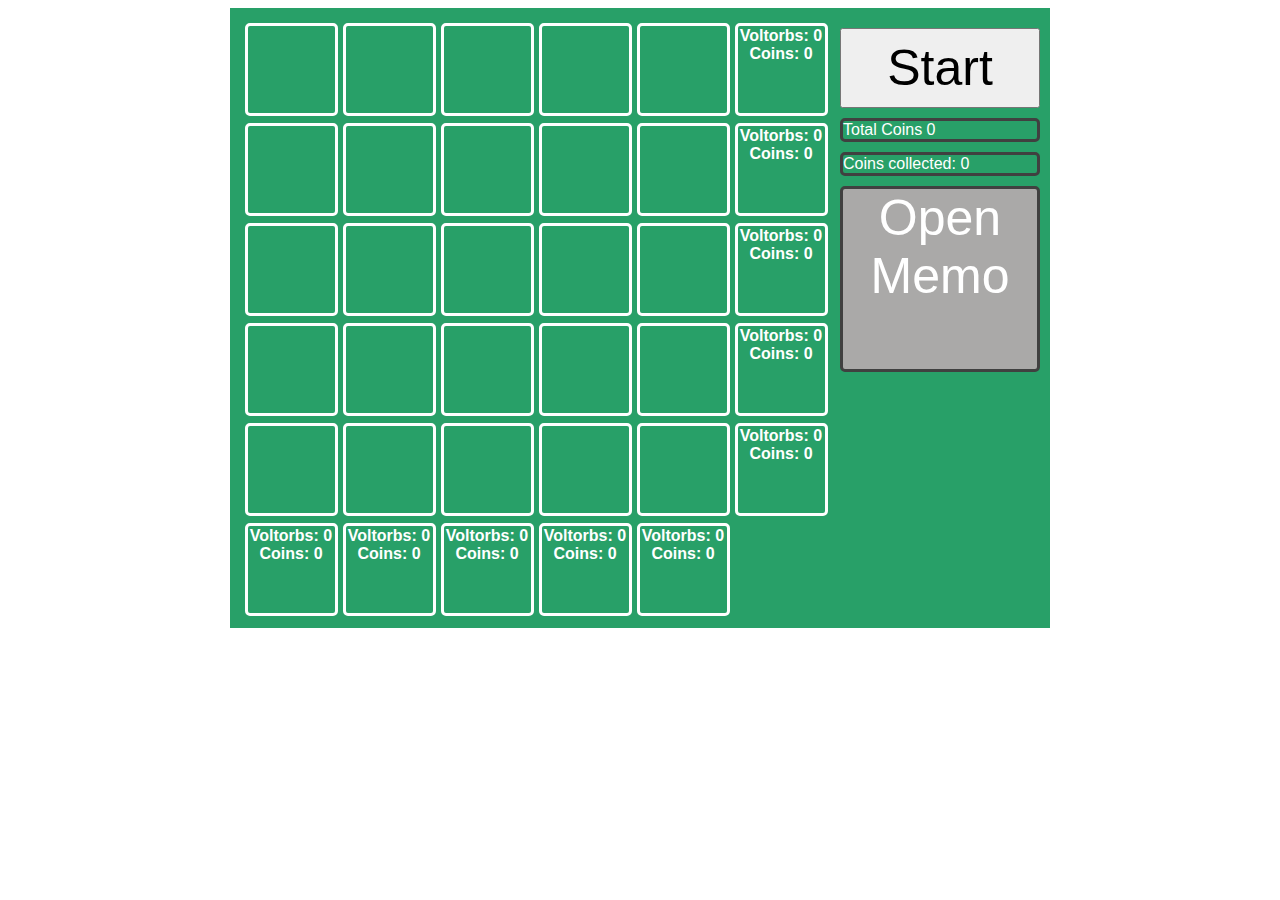
==== Voltorb.html @ 54459462 "Initial upload" ====
<!DOCTYPE html>
 <html>

 <head>
     <script src="javascript/jquery3.5.1.js"></script>
     <script src="Javascript/Voltorb.js"></script>
     <link rel="stylesheet" href="Voltorb_style.css">
 </head>

 <body>
     <div id="voltorb_game">
         <div id="grid">
             <table id="numGrid">
                 <tr id="row1">
                     <th class="playfield" id="block00"></th>
                     <th class="playfield" id="block01"></th>
                     <th class="playfield" id="block02"></th>
                     <th class="playfield" id="block03"></th>
                     <th class="playfield" id="block04"></th>
                     <th id="head1">Voltorbs: 0 Coins: 0</th>
                 </tr>
                 <tr id="row2">
                     <th class="playfield" id="block05"></th>
                     <th class="playfield" id="block06"></th>
                     <th class="playfield" id="block07"></th>
                     <th class="playfield" id="block08"></th>
                     <th class="playfield" id="block09"></th>
                     <th id="head2">Voltorbs: 0 Coins: 0</th>
                 </tr>
                 <tr id="row3">
                     <th class="playfield" id="block10"></th>
                     <th class="playfield" id="block11"></th>
                     <th class="playfield" id="block12"></th>
                     <th class="playfield" id="block13"></th>
                     <th class="playfield" id="block14"></th>
                     <th id="head3">Voltorbs: 0 Coins: 0</th>
                 </tr>
                 <tr id="row4">
                     <th class="playfield" id="block15"></th>
                     <th class="playfield" id="block16"></th>
                     <th class="playfield" id="block17"></th>
                     <th class="playfield" id="block18"></th>
                     <th class="playfield" id="block19"></th>
                     <th id="head4">Voltorbs: 0 Coins: 0</th>
                 </tr>
                 <tr id="row5">
                     <th class="playfield" id="block20"></th>
                     <th class="playfield" id="block21"></th>
                     <th class="playfield" id="block22"></th>
                     <th class="playfield" id="block23"></th>
                     <th class="playfield" id="block24"></th>
                     <th id="head5">Voltorbs: 0 Coins: 0</th>
                 </tr>
                 <tr id="row6">
                     <th id="head6">Voltorbs: 0 Coins: 0</th>
                     <th id="head7">Voltorbs: 0 Coins: 0</th>
                     <th id="head8">Voltorbs: 0 Coins: 0</th>
                     <th id="head9">Voltorbs: 0 Coins: 0</th>
                     <th id="head10">Voltorbs: 0 Coins: 0</th>
                 </tr>
             </table>
         </div>
         <div id="scoreTab">
             <button class="Btn" id="startbtn">Start</button>
             <div class="coinCounter" id="TotalCoins">Total Coins 0</div>
             <div class="coinCounter" id="RoundCoins">Coins collected: 0</div>
             <div class="coinCounter" id="memo">Open Memo</div>
             <div class="coinCounter" id="memopick" style="display: none;">
                 <div class="memopick_inner">0</div>
                 <div class="memopick_inner">1</div>
                 <div class="memopick_inner">2</div>
                 <div class="memopick_inner">3</div>
             </div>
         </div>
     </div>
 </body>

 </html>
---- Voltorb_style.css ----
#voltorb_game {
    background-color: #28a068;
    margin: auto;
    height: 600px;
    width: 800px;
    padding: 10px;
    font-family: sans-serif;
}

#numGrid {
    float: left;
    margin-bottom: 10px;
}

#numGrid tr th{
    border: solid;
    border-color: white;
    border-radius: 5px;
    height: 85px;
    width: 85px;
    margin: 2.5px;
    display: inline-block;
    color: white;
}

#scoreTab{
    float: right;
    width: 25%;
}

#memo{
    height: 180px;
    background-color: #aaa9a8;
    font-size: 50px;
    text-align: center;
}

#memopick{
    height: 180px;
    background-color: #c77351;
    font-size: 50px;
    text-align: center;
}

.coinCounter{
/*    display: inline-block;*/
    margin: auto;
    margin-top: 10px;
    border-style: solid;
    border-color: #404040;
    border-radius: 5px;
    color: white;
    width: 97%;
}

.Btn{
    display: block;
    margin: auto;
    margin-top: 10px;
    width: 100%;
    height: 80px;
    font-size: 50px;
}

.memopick_inner{
    width: 45%;
    height: 45%;
    float: left;
    line-height: 150%;
    border-style: solid;
    border-color: #404040;
    margin: 1px;
}
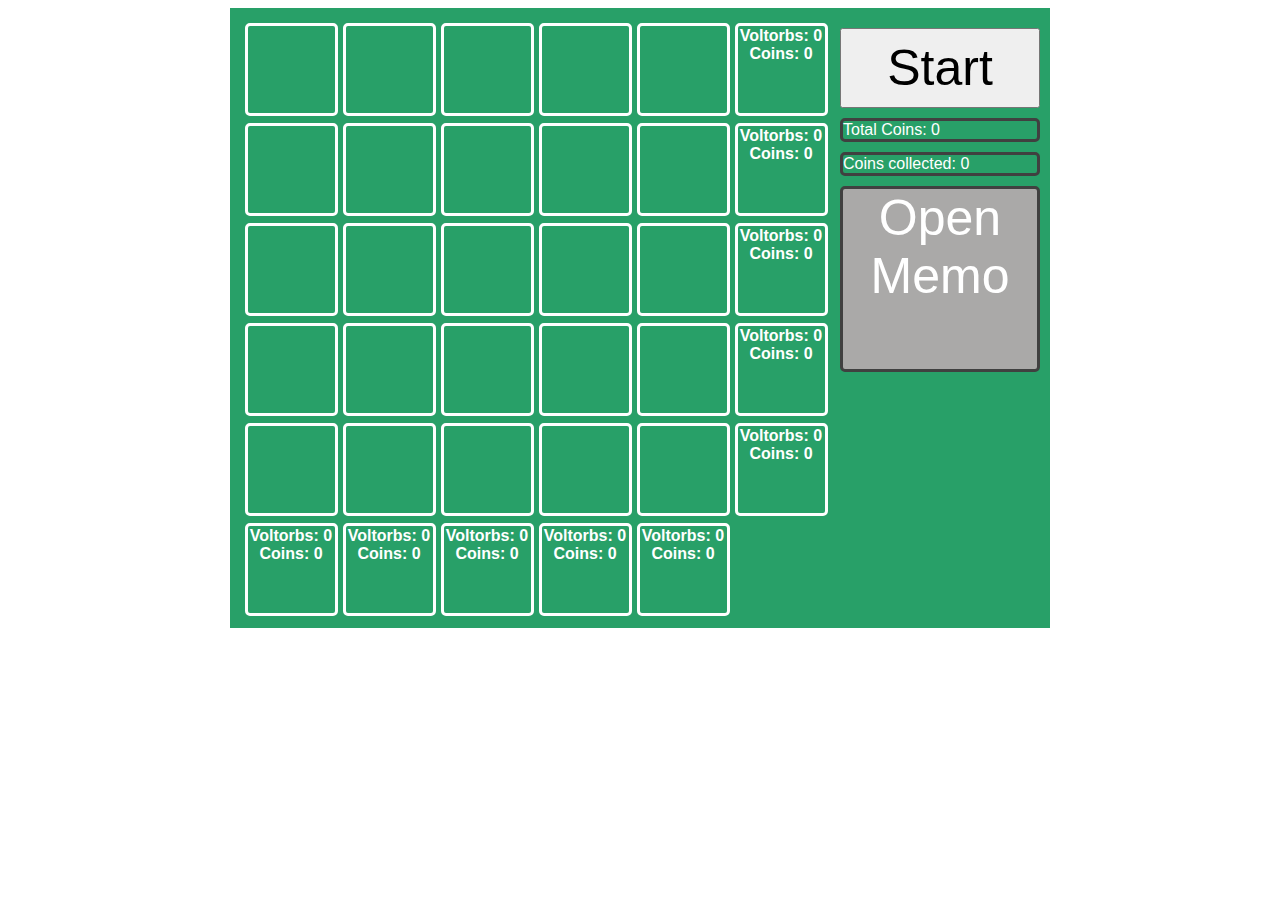
==== commit d075f5f4: "split javascript into functions" ====
--- a/Voltorb.html
+++ b/Voltorb.html
@@ -1,78 +1,78 @@
- <!DOCTYPE html>
- <html>
-
- <head>
-     <script src="javascript/jquery3.5.1.js"></script>
-     <script src="Javascript/Voltorb.js"></script>
-     <link rel="stylesheet" href="Voltorb_style.css">
- </head>
-
- <body>
-     <div id="voltorb_game">
-         <div id="grid">
-             <table id="numGrid">
-                 <tr id="row1">
-                     <th class="playfield" id="block00"></th>
-                     <th class="playfield" id="block01"></th>
-                     <th class="playfield" id="block02"></th>
-                     <th class="playfield" id="block03"></th>
-                     <th class="playfield" id="block04"></th>
-                     <th id="head1">Voltorbs: 0 Coins: 0</th>
-                 </tr>
-                 <tr id="row2">
-                     <th class="playfield" id="block05"></th>
-                     <th class="playfield" id="block06"></th>
-                     <th class="playfield" id="block07"></th>
-                     <th class="playfield" id="block08"></th>
-                     <th class="playfield" id="block09"></th>
-                     <th id="head2">Voltorbs: 0 Coins: 0</th>
-                 </tr>
-                 <tr id="row3">
-                     <th class="playfield" id="block10"></th>
-                     <th class="playfield" id="block11"></th>
-                     <th class="playfield" id="block12"></th>
-                     <th class="playfield" id="block13"></th>
-                     <th class="playfield" id="block14"></th>
-                     <th id="head3">Voltorbs: 0 Coins: 0</th>
-                 </tr>
-                 <tr id="row4">
-                     <th class="playfield" id="block15"></th>
-                     <th class="playfield" id="block16"></th>
-                     <th class="playfield" id="block17"></th>
-                     <th class="playfield" id="block18"></th>
-                     <th class="playfield" id="block19"></th>
-                     <th id="head4">Voltorbs: 0 Coins: 0</th>
-                 </tr>
-                 <tr id="row5">
-                     <th class="playfield" id="block20"></th>
-                     <th class="playfield" id="block21"></th>
-                     <th class="playfield" id="block22"></th>
-                     <th class="playfield" id="block23"></th>
-                     <th class="playfield" id="block24"></th>
-                     <th id="head5">Voltorbs: 0 Coins: 0</th>
-                 </tr>
-                 <tr id="row6">
-                     <th id="head6">Voltorbs: 0 Coins: 0</th>
-                     <th id="head7">Voltorbs: 0 Coins: 0</th>
-                     <th id="head8">Voltorbs: 0 Coins: 0</th>
-                     <th id="head9">Voltorbs: 0 Coins: 0</th>
-                     <th id="head10">Voltorbs: 0 Coins: 0</th>
-                 </tr>
-             </table>
-         </div>
-         <div id="scoreTab">
-             <button class="Btn" id="startbtn">Start</button>
-             <div class="coinCounter" id="TotalCoins">Total Coins 0</div>
-             <div class="coinCounter" id="RoundCoins">Coins collected: 0</div>
-             <div class="coinCounter" id="memo">Open Memo</div>
-             <div class="coinCounter" id="memopick" style="display: none;">
-                 <div class="memopick_inner">0</div>
-                 <div class="memopick_inner">1</div>
-                 <div class="memopick_inner">2</div>
-                 <div class="memopick_inner">3</div>
-             </div>
-         </div>
-     </div>
- </body>
-
- </html>
+ <!DOCTYPE html>
+ <html>
+
+ <head>
+     <script src="javascript/jquery3.5.1.js"></script>
+     <script src="Javascript/Voltorb.js"></script>
+     <link rel="stylesheet" href="Voltorb_style.css">
+ </head>
+
+ <body>
+     <div id="voltorb_game">
+         <div id="grid">
+             <table id="numGrid">
+                 <tr id="row1">
+                     <th class="playfield" id="block00"></th>
+                     <th class="playfield" id="block01"></th>
+                     <th class="playfield" id="block02"></th>
+                     <th class="playfield" id="block03"></th>
+                     <th class="playfield" id="block04"></th>
+                     <th id="head1">Voltorbs: 0 Coins: 0</th>
+                 </tr>
+                 <tr id="row2">
+                     <th class="playfield" id="block05"></th>
+                     <th class="playfield" id="block06"></th>
+                     <th class="playfield" id="block07"></th>
+                     <th class="playfield" id="block08"></th>
+                     <th class="playfield" id="block09"></th>
+                     <th id="head2">Voltorbs: 0 Coins: 0</th>
+                 </tr>
+                 <tr id="row3">
+                     <th class="playfield" id="block10"></th>
+                     <th class="playfield" id="block11"></th>
+                     <th class="playfield" id="block12"></th>
+                     <th class="playfield" id="block13"></th>
+                     <th class="playfield" id="block14"></th>
+                     <th id="head3">Voltorbs: 0 Coins: 0</th>
+                 </tr>
+                 <tr id="row4">
+                     <th class="playfield" id="block15"></th>
+                     <th class="playfield" id="block16"></th>
+                     <th class="playfield" id="block17"></th>
+                     <th class="playfield" id="block18"></th>
+                     <th class="playfield" id="block19"></th>
+                     <th id="head4">Voltorbs: 0 Coins: 0</th>
+                 </tr>
+                 <tr id="row5">
+                     <th class="playfield" id="block20"></th>
+                     <th class="playfield" id="block21"></th>
+                     <th class="playfield" id="block22"></th>
+                     <th class="playfield" id="block23"></th>
+                     <th class="playfield" id="block24"></th>
+                     <th id="head5">Voltorbs: 0 Coins: 0</th>
+                 </tr>
+                 <tr id="row6">
+                     <th id="head6">Voltorbs: 0 Coins: 0</th>
+                     <th id="head7">Voltorbs: 0 Coins: 0</th>
+                     <th id="head8">Voltorbs: 0 Coins: 0</th>
+                     <th id="head9">Voltorbs: 0 Coins: 0</th>
+                     <th id="head10">Voltorbs: 0 Coins: 0</th>
+                 </tr>
+             </table>
+         </div>
+         <div id="scoreTab">
+             <button class="Btn" id="startbtn">Start</button>
+             <div class="coinCounter" id="TotalCoins">Total Coins: 0</div>
+             <div class="coinCounter" id="RoundCoins">Coins collected: 0</div>
+             <div class="coinCounter" id="memo">Open Memo</div>
+             <div class="coinCounter" id="memopick" style="display: none;">
+                 <div class="memopick_inner">0</div>
+                 <div class="memopick_inner">1</div>
+                 <div class="memopick_inner">2</div>
+                 <div class="memopick_inner">3</div>
+             </div>
+         </div>
+     </div>
+ </body>
+
+ </html>
--- a/Voltorb_style.css
+++ b/Voltorb_style.css
@@ -1,73 +1,73 @@
-#voltorb_game {
-    background-color: #28a068;
-    margin: auto;
-    height: 600px;
-    width: 800px;
-    padding: 10px;
-    font-family: sans-serif;
-}
-
-#numGrid {
-    float: left;
-    margin-bottom: 10px;
-}
-
-#numGrid tr th{
-    border: solid;
-    border-color: white;
-    border-radius: 5px;
-    height: 85px;
-    width: 85px;
-    margin: 2.5px;
-    display: inline-block;
-    color: white;
-}
-
-#scoreTab{
-    float: right;
-    width: 25%;
-}
-
-#memo{
-    height: 180px;
-    background-color: #aaa9a8;
-    font-size: 50px;
-    text-align: center;
-}
-
-#memopick{
-    height: 180px;
-    background-color: #c77351;
-    font-size: 50px;
-    text-align: center;
-}
-
-.coinCounter{
-/*    display: inline-block;*/
-    margin: auto;
-    margin-top: 10px;
-    border-style: solid;
-    border-color: #404040;
-    border-radius: 5px;
-    color: white;
-    width: 97%;
-}
-
-.Btn{
-    display: block;
-    margin: auto;
-    margin-top: 10px;
-    width: 100%;
-    height: 80px;
-    font-size: 50px;
-}
-
-.memopick_inner{
-    width: 45%;
-    height: 45%;
-    float: left;
-    line-height: 150%;
-    border-style: solid;
-    border-color: #404040;
-    margin: 1px;
-}
+#voltorb_game {
+    background-color: #28a068;
+    margin: auto;
+    height: 600px;
+    width: 800px;
+    padding: 10px;
+    font-family: sans-serif;
+}
+
+#numGrid {
+    float: left;
+    margin-bottom: 10px;
+}
+
+#numGrid tr th{
+    border: solid;
+    border-color: white;
+    border-radius: 5px;
+    height: 85px;
+    width: 85px;
+    margin: 2.5px;
+    display: inline-block;
+    color: white;
+}
+
+#scoreTab{
+    float: right;
+    width: 25%;
+}
+
+#memo{
+    height: 180px;
+    background-color: #aaa9a8;
+    font-size: 50px;
+    text-align: center;
+}
+
+#memopick{
+    height: 180px;
+    background-color: #c77351;
+    font-size: 50px;
+    text-align: center;
+}
+
+.coinCounter{
+/*    display: inline-block;*/
+    margin: auto;
+    margin-top: 10px;
+    border-style: solid;
+    border-color: #404040;
+    border-radius: 5px;
+    color: white;
+    width: 97%;
+}
+
+.Btn{
+    display: block;
+    margin: auto;
+    margin-top: 10px;
+    width: 100%;
+    height: 80px;
+    font-size: 50px;
+}
+
+.memopick_inner{
+    width: 45%;
+    height: 45%;
+    float: left;
+    line-height: 150%;
+    border-style: solid;
+    border-color: #404040;
+    margin: 1px;
+}
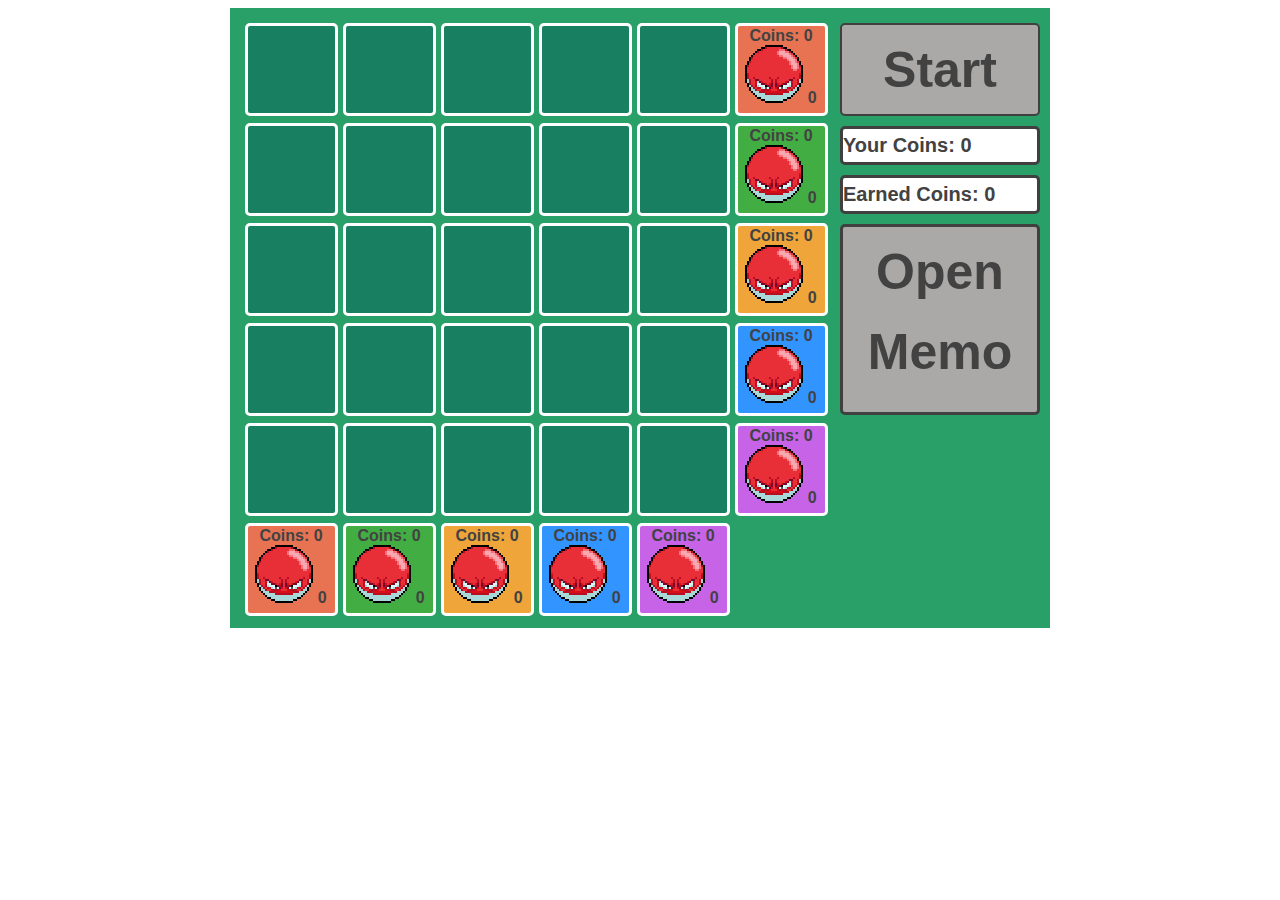
==== commit dd2e3985: "Major overhaul to UI" ====
--- a/Voltorb.html
+++ b/Voltorb.html
@@ -12,66 +12,75 @@
          <div id="grid">
              <table id="numGrid">
                  <tr id="row1">
-                     <th class="playfield" id="block00"></th>
-                     <th class="playfield" id="block01"></th>
-                     <th class="playfield" id="block02"></th>
-                     <th class="playfield" id="block03"></th>
-                     <th class="playfield" id="block04"></th>
-                     <th id="head1">Voltorbs: 0 Coins: 0</th>
+                     <td class="playfield" id="block00">
+<!--
+                         <div class="voltorb"><img src="Images/Voltorb_Gold.png"/></div>
+                         <div class="one">1</div>
+                         <div class="two">2</div>
+                         <div class="three">3</div>
+-->
+                     </td>
+                     <td class="playfield" id="block01"></td>
+                     <td class="playfield" id="block02"></td>
+                     <td class="playfield" id="block03"></td>
+                     <td class="playfield" id="block04"></td>
+                     <th id="head1">Coins: 0 <img src="Images/Voltorb.png"/> 0 </th>
                  </tr>
                  <tr id="row2">
-                     <th class="playfield" id="block05"></th>
-                     <th class="playfield" id="block06"></th>
-                     <th class="playfield" id="block07"></th>
-                     <th class="playfield" id="block08"></th>
-                     <th class="playfield" id="block09"></th>
-                     <th id="head2">Voltorbs: 0 Coins: 0</th>
+                     <td class="playfield" id="block05"></td>
+                     <td class="playfield" id="block06"></td>
+                     <td class="playfield" id="block07"></td>
+                     <td class="playfield" id="block08"></td>
+                     <td class="playfield" id="block09"></td>
+                     <th id="head2">Coins: 0 <img src="Images/Voltorb.png"/> 0 </th>
                  </tr>
                  <tr id="row3">
-                     <th class="playfield" id="block10"></th>
-                     <th class="playfield" id="block11"></th>
-                     <th class="playfield" id="block12"></th>
-                     <th class="playfield" id="block13"></th>
-                     <th class="playfield" id="block14"></th>
-                     <th id="head3">Voltorbs: 0 Coins: 0</th>
+                     <td class="playfield" id="block10"></td>
+                     <td class="playfield" id="block11"></td>
+                     <td class="playfield" id="block12"></td>
+                     <td class="playfield" id="block13"></td>
+                     <td class="playfield" id="block14"></td>
+                     <th id="head3">Coins: 0 <img src="Images/Voltorb.png"/> 0 </th>
                  </tr>
                  <tr id="row4">
-                     <th class="playfield" id="block15"></th>
-                     <th class="playfield" id="block16"></th>
-                     <th class="playfield" id="block17"></th>
-                     <th class="playfield" id="block18"></th>
-                     <th class="playfield" id="block19"></th>
-                     <th id="head4">Voltorbs: 0 Coins: 0</th>
+                     <td class="playfield" id="block15"></td>
+                     <td class="playfield" id="block16"></td>
+                     <td class="playfield" id="block17"></td>
+                     <td class="playfield" id="block18"></td>
+                     <td class="playfield" id="block19"></td>
+                     <th id="head4">Coins: 0 <img src="Images/Voltorb.png"/> 0 </th>
                  </tr>
                  <tr id="row5">
-                     <th class="playfield" id="block20"></th>
-                     <th class="playfield" id="block21"></th>
-                     <th class="playfield" id="block22"></th>
-                     <th class="playfield" id="block23"></th>
-                     <th class="playfield" id="block24"></th>
-                     <th id="head5">Voltorbs: 0 Coins: 0</th>
+                     <td class="playfield" id="block20"></td>
+                     <td class="playfield" id="block21"></td>
+                     <td class="playfield" id="block22"></td>
+                     <td class="playfield" id="block23"></td>
+                     <td class="playfield" id="block24"></td>
+                     <th id="head5">Coins: 0 <img src="Images/Voltorb.png"/> 0 </th>
                  </tr>
                  <tr id="row6">
-                     <th id="head6">Voltorbs: 0 Coins: 0</th>
-                     <th id="head7">Voltorbs: 0 Coins: 0</th>
-                     <th id="head8">Voltorbs: 0 Coins: 0</th>
-                     <th id="head9">Voltorbs: 0 Coins: 0</th>
-                     <th id="head10">Voltorbs: 0 Coins: 0</th>
+                     <th id="head6">Coins: 0 <img src="Images/Voltorb.png"/> 0 </th>
+                     <th id="head7">Coins: 0 <img src="Images/Voltorb.png"/> 0 </th>
+                     <th id="head8">Coins: 0 <img src="Images/Voltorb.png"/> 0 </th>
+                     <th id="head9">Coins: 0 <img src="Images/Voltorb.png"/> 0 </th>
+                     <th id="head10">Coins: 0 <img src="Images/Voltorb.png"/> 0 </th>
                  </tr>
              </table>
          </div>
          <div id="scoreTab">
-             <button class="Btn" id="startbtn">Start</button>
-             <div class="coinCounter" id="TotalCoins">Total Coins: 0</div>
-             <div class="coinCounter" id="RoundCoins">Coins collected: 0</div>
+             <button class="startBtn" id="startbtn">Start</button>
+             <div class="coinCounter" id="TotalCoins">Your Coins: 0</div>
+             <div class="coinCounter" id="RoundCoins">Earned Coins: 0</div>
              <div class="coinCounter" id="memo">Open Memo</div>
              <div class="coinCounter" id="memopick" style="display: none;">
-                 <div class="memopick_inner">0</div>
+                 <div class="memopick_inner"><img src="Images/Voltorb.png"/></div>
                  <div class="memopick_inner">1</div>
                  <div class="memopick_inner">2</div>
                  <div class="memopick_inner">3</div>
              </div>
          </div>
+         <div id="win"><img src="Images/Win.png"/></div>
+         <div id="lose"><img src="Images/Lose.jpg"/></div>
      </div>
  </body>
 
--- a/Voltorb_style.css
+++ b/Voltorb_style.css
@@ -12,7 +12,8 @@
     margin-bottom: 10px;
 }
 
-#numGrid tr th{
+#numGrid tr th,
+td {
     border: solid;
     border-color: white;
     border-radius: 5px;
@@ -21,53 +22,166 @@
     margin: 2.5px;
     display: inline-block;
     color: white;
+    text-align: center;
+    font-weight: bold;
+    background-color: #188060;
 }
 
-#scoreTab{
+#numGrid tr #head1, #numGrid tr #head6{
+    background-color: #e77352;
+    color: #424242;
+}
+
+#numGrid tr #head2, #numGrid tr #head7{
+    background-color: #42ad42;
+    color: #424242;
+}
+
+#numGrid tr #head3, #numGrid tr #head8{
+    background-color: #efa539;
+    color: #424242;
+}
+
+#numGrid tr #head4, #numGrid tr #head9{
+    background-color: #3194ff;
+    color: #424242;
+}
+
+#numGrid tr #head5, #numGrid tr #head10{
+    background-color: #c663e7;
+    color: #424242;
+}
+
+.playfield {
+    font-size: 40px;
+}
+
+.voltorb {
+    display: block;
+    width: 50%;
+    height: 50%;
+    float: left;
+}
+
+.voltorb img {
+    width: 90%;
+    height: 90%;
+    margin-top: 2.5px;
+    margin-left: 2.5px;
+}
+
+.one {
+    display: block;
+    float: right;
+    width: 50%;
+    height: 50%;
+    text-align: center;
+    font-size: 35px;
+    color: #f8c019;
+}
+
+.two {
+    display: block;
+    float: left;
+    width: 50%;
+    height: 50%;
+    text-align: center;
+    font-size: 35px;
+    color: #f8c019;
+    bottom: 0;
+}
+
+.three {
+    display: block;
+    float: right;
+    width: 50%;
+    height: 50%;
+    text-align: center;
+    font-size: 35px;
+    color: #f8c019;
+    bottom: 0;
+}
+
+#scoreTab {
     float: right;
     width: 25%;
 }
 
-#memo{
-    height: 180px;
+#memo {
+    height: 175px;
     background-color: #aaa9a8;
     font-size: 50px;
     text-align: center;
+    line-height: 80px;
 }
 
-#memopick{
-    height: 180px;
+#memopick {
+    height: 175px;
     background-color: #c77351;
     font-size: 50px;
     text-align: center;
+    line-height: 80px;
 }
 
-.coinCounter{
-/*    display: inline-block;*/
+#memopick img {
+    margin-top: 10px;
+}
+
+.coinCounter {
     margin: auto;
     margin-top: 10px;
     border-style: solid;
     border-color: #404040;
     border-radius: 5px;
-    color: white;
-    width: 97%;
+    color: #424242;
+    max-width: 97%;
+    background-color: white;
+    padding-top: 5px;
+    padding-bottom: 5px;
+    font-size: 20px;
+    font-weight: bold;
 }
 
-.Btn{
+.startBtn {
     display: block;
     margin: auto;
-    margin-top: 10px;
+    margin-top: 5px;
     width: 100%;
-    height: 80px;
+    height: 93px;
     font-size: 50px;
+    font-weight: bold;
+    border-style: solid;
+    border-color: #404040;
+    border-radius: 5px;
+    color: #424242;
+    background-color: #aaa9a8;
+    
 }
 
-.memopick_inner{
+.memopick_inner {
     width: 45%;
     height: 45%;
     float: left;
-    line-height: 150%;
     border-style: solid;
     border-color: #404040;
+    color: white;
     margin: 1px;
 }
+
+#lose{
+    display: none;
+}
+
+#lose img{
+    position: fixed;
+    top: 10%;  
+    right: 25%;
+    width: 500px;
+    height: 500px;}
+
+#win{
+    position: fixed;
+    top: 25%;  
+    left: 40%;
+    display: none;
+}
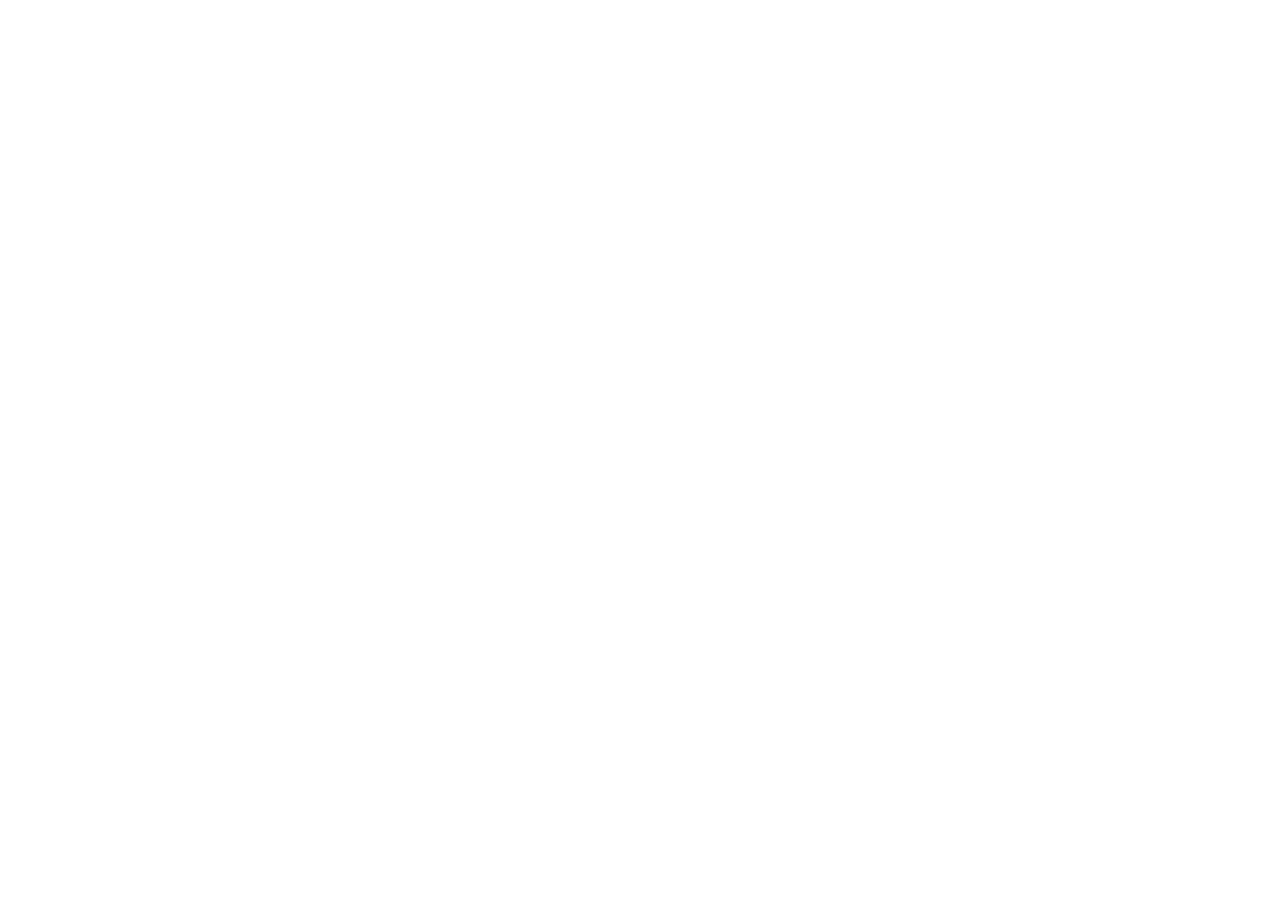
==== commit a5aa4122: "HTML is now created trough JQuery. Fixed a bug in the wincount/wincondition." ====
--- a/Voltorb.html
+++ b/Voltorb.html
@@ -3,85 +3,12 @@
 
  <head>
      <script src="javascript/jquery3.5.1.js"></script>
+     <script src="Javascript/Voltorb_Create_Html.js"></script>
      <script src="Javascript/Voltorb.js"></script>
      <link rel="stylesheet" href="Voltorb_style.css">
  </head>
 
  <body>
-     <div id="voltorb_game">
-         <div id="grid">
-             <table id="numGrid">
-                 <tr id="row1">
-                     <td class="playfield" id="block00">
-<!--
-                         <div class="voltorb"><img src="Images/Voltorb_Gold.png"/></div>
-                         <div class="one">1</div>
-                         <div class="two">2</div>
-                         <div class="three">3</div>
--->
-                     </td>
-                     <td class="playfield" id="block01"></td>
-                     <td class="playfield" id="block02"></td>
-                     <td class="playfield" id="block03"></td>
-                     <td class="playfield" id="block04"></td>
-                     <th id="head1">Coins: 0 <img src="Images/Voltorb.png"/> 0 </th>
-                 </tr>
-                 <tr id="row2">
-                     <td class="playfield" id="block05"></td>
-                     <td class="playfield" id="block06"></td>
-                     <td class="playfield" id="block07"></td>
-                     <td class="playfield" id="block08"></td>
-                     <td class="playfield" id="block09"></td>
-                     <th id="head2">Coins: 0 <img src="Images/Voltorb.png"/> 0 </th>
-                 </tr>
-                 <tr id="row3">
-                     <td class="playfield" id="block10"></td>
-                     <td class="playfield" id="block11"></td>
-                     <td class="playfield" id="block12"></td>
-                     <td class="playfield" id="block13"></td>
-                     <td class="playfield" id="block14"></td>
-                     <th id="head3">Coins: 0 <img src="Images/Voltorb.png"/> 0 </th>
-                 </tr>
-                 <tr id="row4">
-                     <td class="playfield" id="block15"></td>
-                     <td class="playfield" id="block16"></td>
-                     <td class="playfield" id="block17"></td>
-                     <td class="playfield" id="block18"></td>
-                     <td class="playfield" id="block19"></td>
-                     <th id="head4">Coins: 0 <img src="Images/Voltorb.png"/> 0 </th>
-                 </tr>
-                 <tr id="row5">
-                     <td class="playfield" id="block20"></td>
-                     <td class="playfield" id="block21"></td>
-                     <td class="playfield" id="block22"></td>
-                     <td class="playfield" id="block23"></td>
-                     <td class="playfield" id="block24"></td>
-                     <th id="head5">Coins: 0 <img src="Images/Voltorb.png"/> 0 </th>
-                 </tr>
-                 <tr id="row6">
-                     <th id="head6">Coins: 0 <img src="Images/Voltorb.png"/> 0 </th>
-                     <th id="head7">Coins: 0 <img src="Images/Voltorb.png"/> 0 </th>
-                     <th id="head8">Coins: 0 <img src="Images/Voltorb.png"/> 0 </th>
-                     <th id="head9">Coins: 0 <img src="Images/Voltorb.png"/> 0 </th>
-                     <th id="head10">Coins: 0 <img src="Images/Voltorb.png"/> 0 </th>
-                 </tr>
-             </table>
-         </div>
-         <div id="scoreTab">
-             <button class="startBtn" id="startbtn">Start</button>
-             <div class="coinCounter" id="TotalCoins">Your Coins: 0</div>
-             <div class="coinCounter" id="RoundCoins">Earned Coins: 0</div>
-             <div class="coinCounter" id="memo">Open Memo</div>
-             <div class="coinCounter" id="memopick" style="display: none;">
-                 <div class="memopick_inner"><img src="Images/Voltorb.png"/></div>
-                 <div class="memopick_inner">1</div>
-                 <div class="memopick_inner">2</div>
-                 <div class="memopick_inner">3</div>
-             </div>
-         </div>
-         <div id="win"><img src="Images/Win.png"/></div>
-         <div id="lose"><img src="Images/Lose.jpg"/></div>
-     </div>
  </body>
 
  </html>
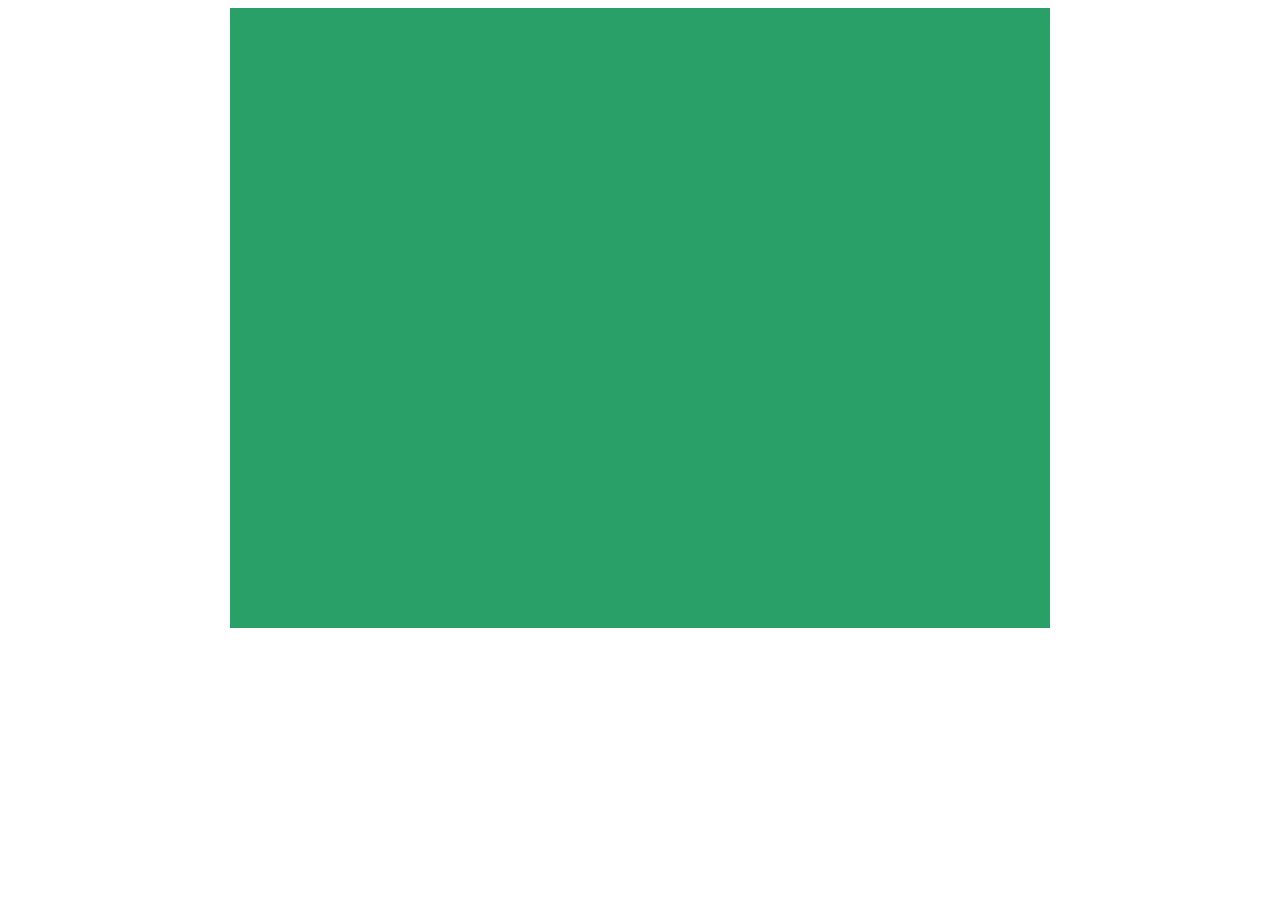
==== commit effd2cd2: "Turned JS into module." ====
--- a/Voltorb.html
+++ b/Voltorb.html
@@ -3,12 +3,12 @@
 
  <head>
      <script src="javascript/jquery3.5.1.js"></script>
-     <script src="Javascript/Voltorb_Create_Html.js"></script>
-     <script src="Javascript/Voltorb.js"></script>
+     <script type="module" src="Main.js"></script>
      <link rel="stylesheet" href="Voltorb_style.css">
  </head>
 
  <body>
+     <div id="voltorb_game"></div>
  </body>
 
  </html>
